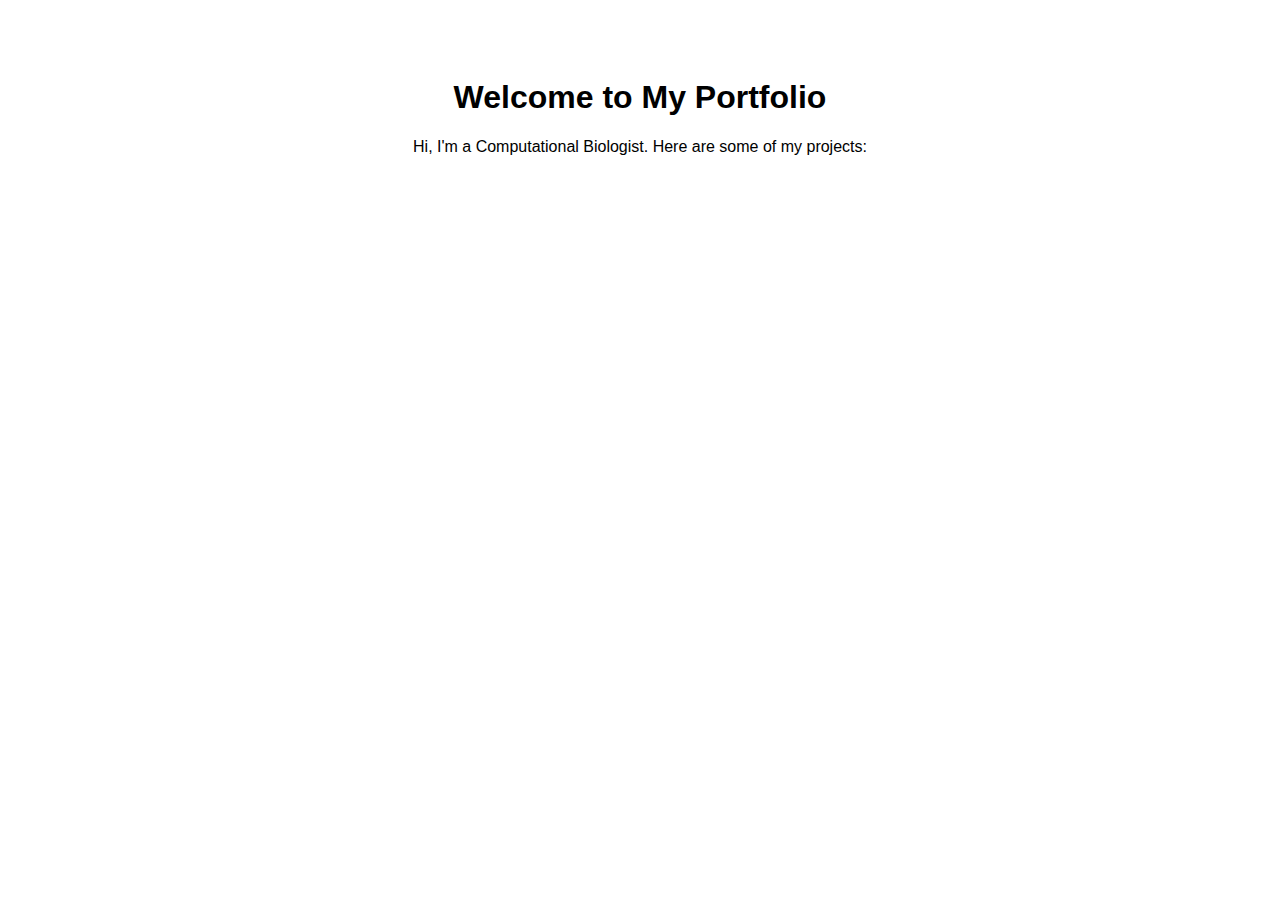
==== index.html @ 4c5dce27 "Updated" ====
<!DOCTYPE html>
<html lang="en">
<head>
    <meta charset="UTF-8">
    <meta name="viewport" content="width=device-width, initial-scale=1.0">
    <title>My Portfolio</title>
    <style>
        body { font-family: Arial, sans-serif; text-align: center; padding: 50px; }
    </style>
</head>
<body>
    <h1>Welcome to My Portfolio</h1>
    <p>Hi, I'm a Computational Biologist. Here are some of my projects:</p>
</body>
</html>
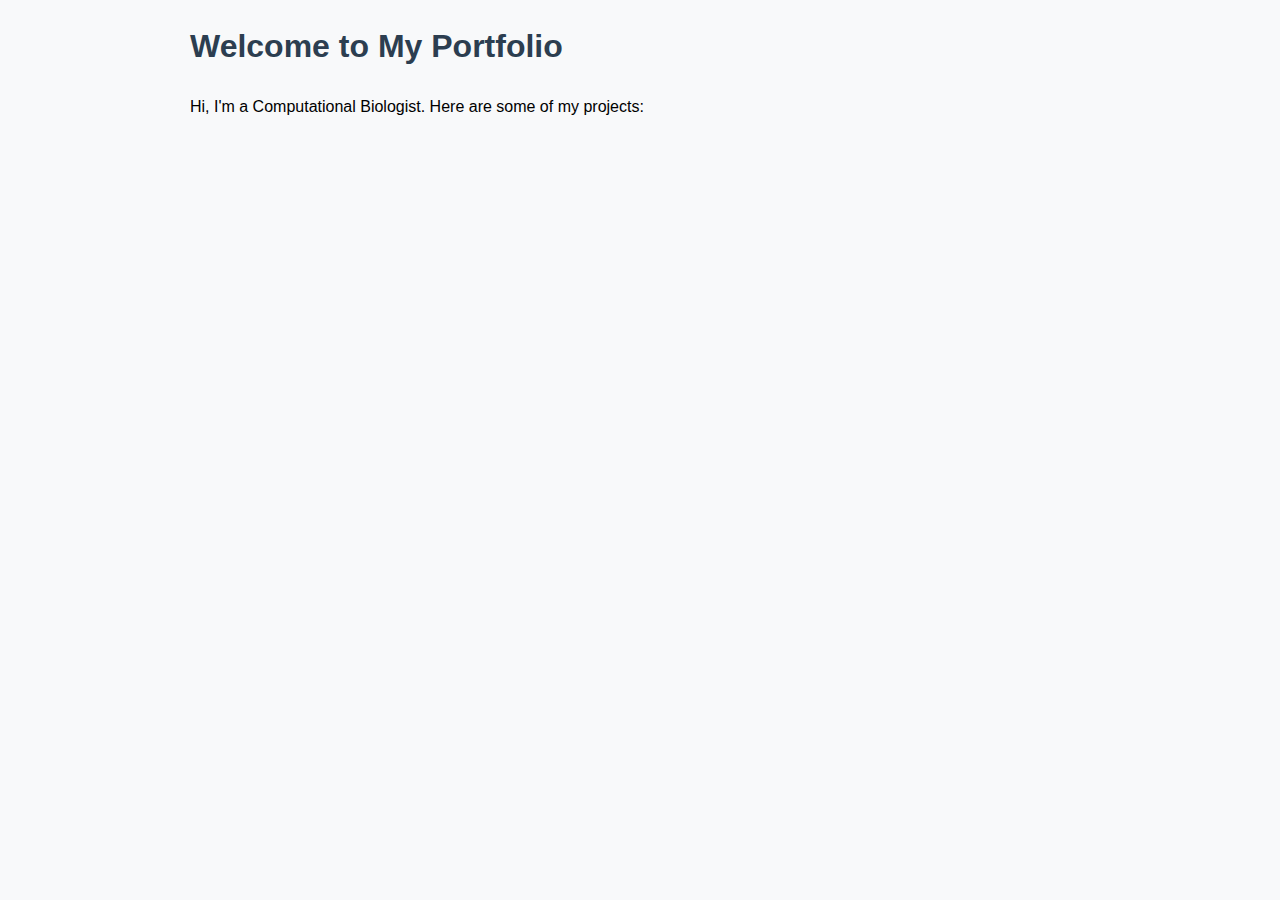
==== commit 15050ff1: "New style" ====
--- a/index.html
+++ b/index.html
@@ -4,12 +4,11 @@
     <meta charset="UTF-8">
     <meta name="viewport" content="width=device-width, initial-scale=1.0">
     <title>My Portfolio</title>
-    <style>
-        body { font-family: Arial, sans-serif; text-align: center; padding: 50px; }
-    </style>
+    <link rel="stylesheet" href="custom.css">  <!-- Link to external CSS file -->
 </head>
 <body>
     <h1>Welcome to My Portfolio</h1>
     <p>Hi, I'm a Computational Biologist. Here are some of my projects:</p>
 </body>
 </html>
+
--- a/custom.css
+++ b/custom.css
@@ -0,0 +1,18 @@
+body {
+    font-family: 'Arial', sans-serif;
+    background-color: #f8f9fa;
+    max-width: 900px;
+    margin: auto;
+    line-height: 1.6;
+}
+
+h1 {
+    color: #2c3e50;
+}
+
+pre {
+    background: #282c34;
+    color: #f8f8f2;
+    padding: 10px;
+    border-radius: 5px;
+}
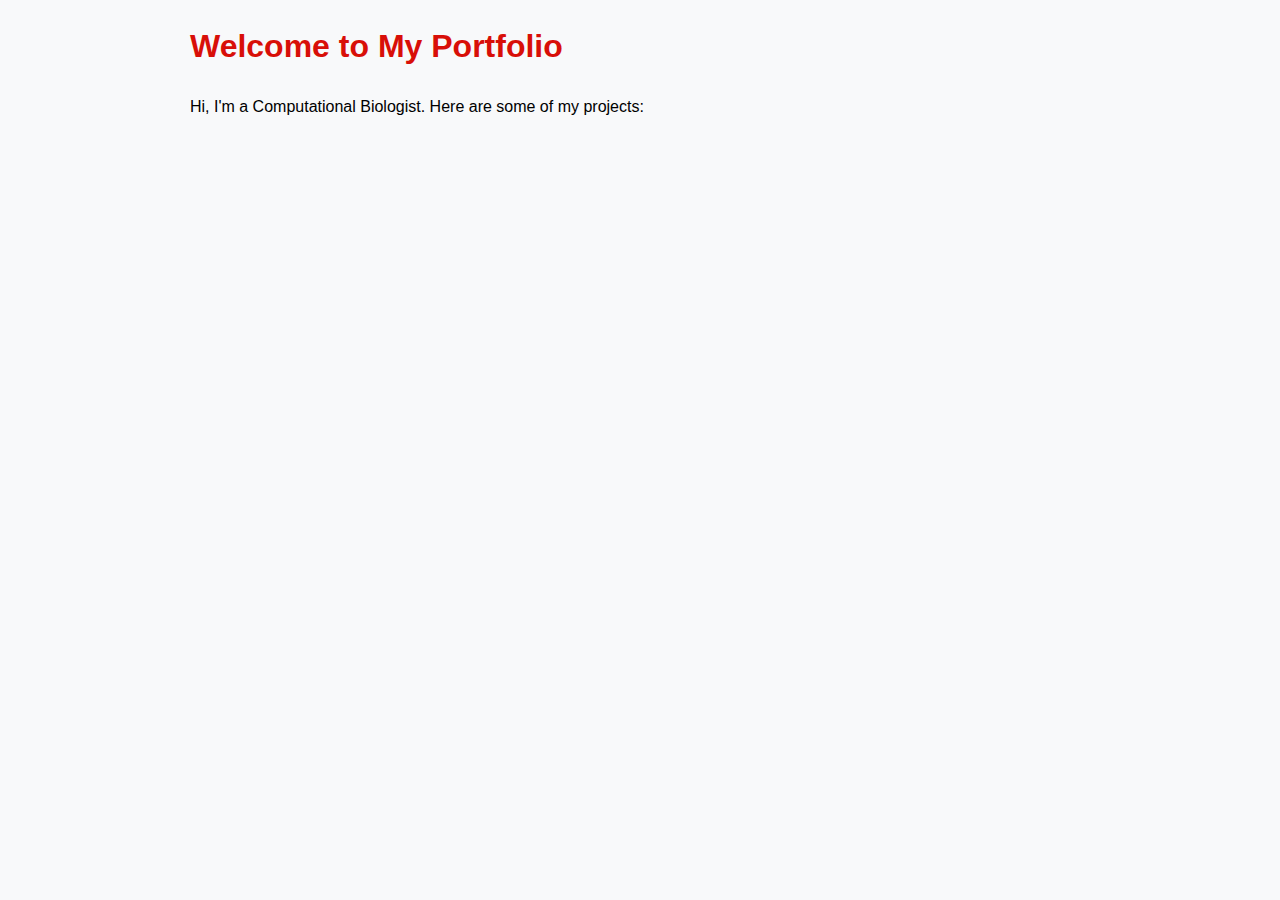
==== commit c4697073: "Next" ====
--- a/index.html
+++ b/index.html
@@ -4,7 +4,7 @@
     <meta charset="UTF-8">
     <meta name="viewport" content="width=device-width, initial-scale=1.0">
     <title>My Portfolio</title>
-    <link rel="stylesheet" href="custom.css">  <!-- Link to external CSS file -->
+    <link href="custom.css" rel="stylesheet" type="text/css" />  <!-- Link to external CSS file -->
 </head>
 <body>
     <h1>Welcome to My Portfolio</h1>
--- a/custom.css
+++ b/custom.css
@@ -7,7 +7,7 @@
 }
 
 h1 {
-    color: #2c3e50;
+    color: #d80f08;
 }
 
 pre {
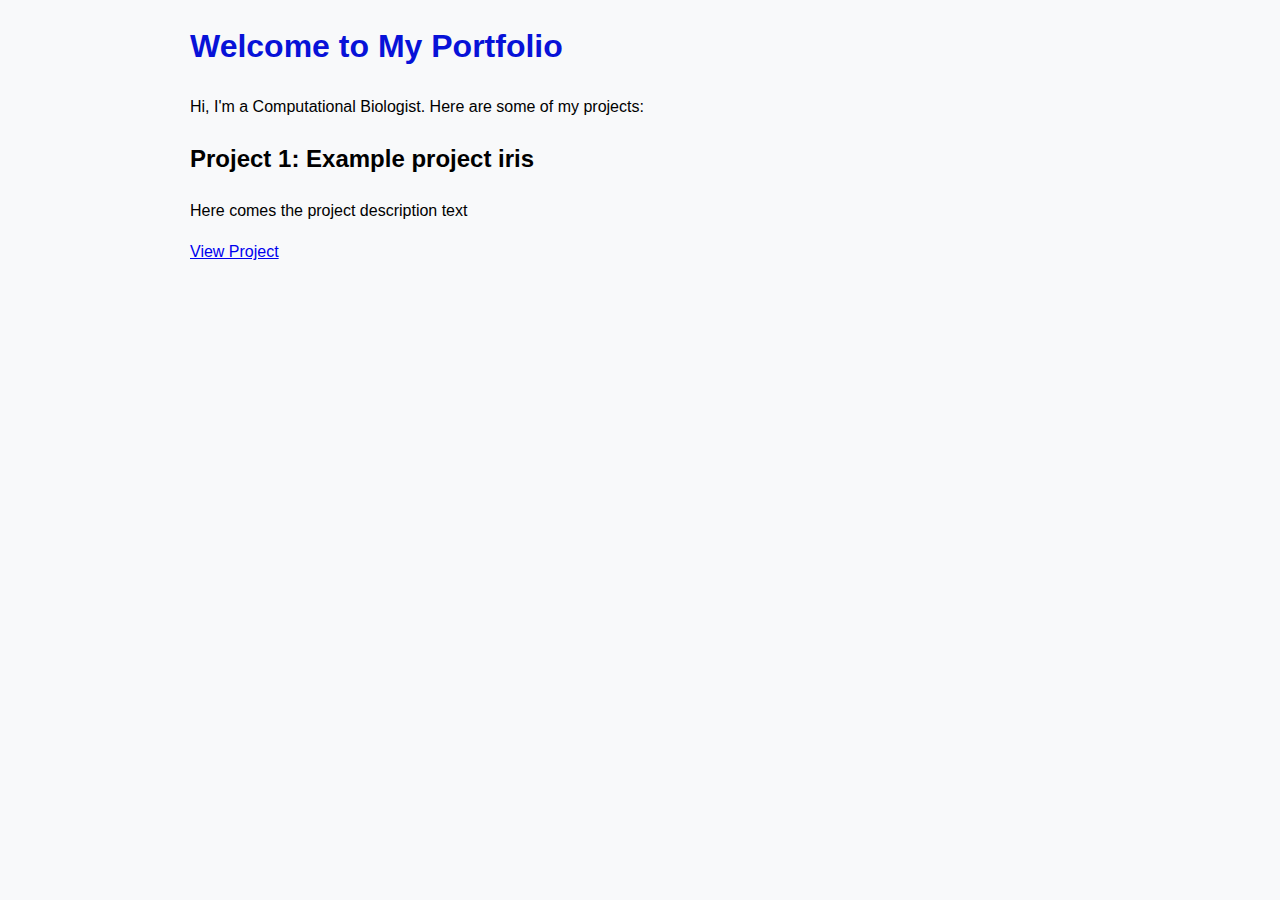
==== commit ed31075f: "Added example" ====
--- a/index.html
+++ b/index.html
@@ -9,6 +9,13 @@
 <body>
     <h1>Welcome to My Portfolio</h1>
     <p>Hi, I'm a Computational Biologist. Here are some of my projects:</p>
+
+    <!-- Adding links to portfolio projects -->
+    <div class="portfolio-projects">
+        <h2>Project 1: Example project iris</h2>
+        <p>Here comes the project description text</p>
+        <a href="iris_analysis.html" target="_blank">View Project</a> <!-- Link to project.html -->
+    </div>
 </body>
 </html>
 
--- a/custom.css
+++ b/custom.css
@@ -7,7 +7,7 @@
 }
 
 h1 {
-    color: #d80f08;
+    color: #0812d8;
 }
 
 pre {
